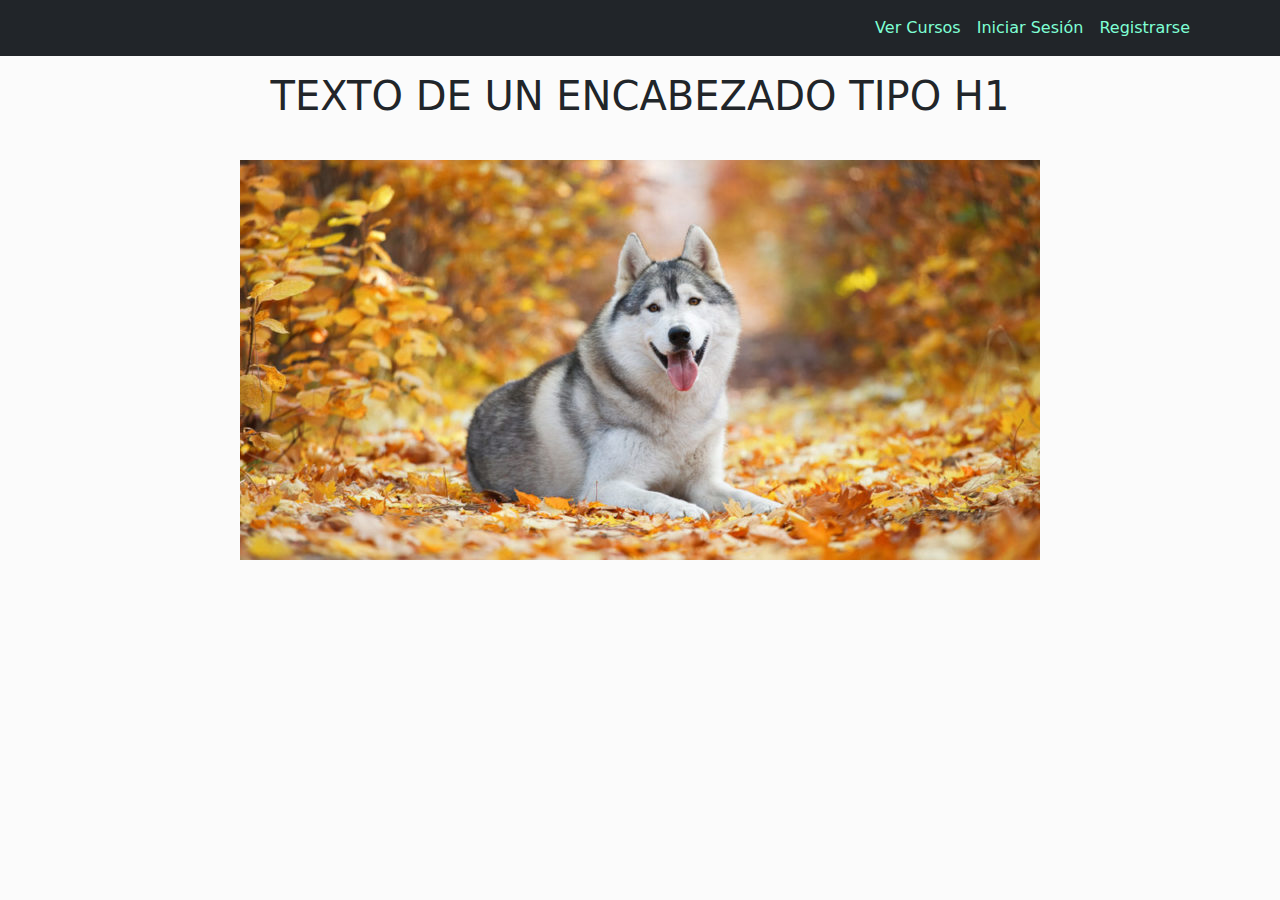
==== index.html @ fa4ae94c "se ha creado la pagina principal" ====
<!DOCTYPE html>
<html lang="en">
<head>
    <meta charset="UTF-8">
    <meta name="viewport" content="width=device-width, initial-scale=1.0">
    <link rel="stylesheet" href="boots/bootstrap.min.css">
    <link rel="stylesheet" href="CSS/styles.css">
    <title>Laboratorio 6</title>
</head>
<body>

    <header>
        <nav class="navbar navbar-expand-lg bg-dark" id="navbar">
            <div class="container">
                
                <button class="navbar-toggler" type="button"
                    data-bs-toggle="collapse"
                    data-bs-target="#navbarS"
                    aria-controls="navbarS"
                    aria-expanded="false"
                    aria-label="Toggle navigation"
                    >
                    <span class="navbar-toggler-icon"></span>
                </button>
                <div id="navbarS" class="collapse navbar-collapse">
                    <ul  class="navbar-nav ms-auto">
                        <li class="nav-item">
                            <a href="#" class="nav-link fs-6">Ver Cursos</a>
                        </li>
                        <li>
                            <a href="inicio-sesion.html" class="nav-link fs-6">Iniciar Sesión</a>
                        </li>
                        <li>
                            <a href="Registrarse.html" class="nav-link fs-6">Registrarse</a>
                        </li>
                    </ul>
                </div>
            </div>
        </nav>
    </header>

    <main class="container">

        <div class="row">

            <div class="col-lg-12">
                <h1 class="text-center p-3">TEXTO DE UN ENCABEZADO TIPO H1</h1>
            </div>

            <div class="col-lg-12 d-flex justify-content-center align-items-center p-3">
                <img src="images/perro1.jpg" alt="perro1">
            </div>

        </div>

    </main>

    <script src="boots/bootstrap.bundle.min.js"></script>
    
</body>
</html>
---- CSS/styles.css ----
body {
    height: 100vh;
    background-color: #FBFBFB;
}

.nav-link {
    color: aquamarine;
}

.nav-link:hover {
    color: white;
}
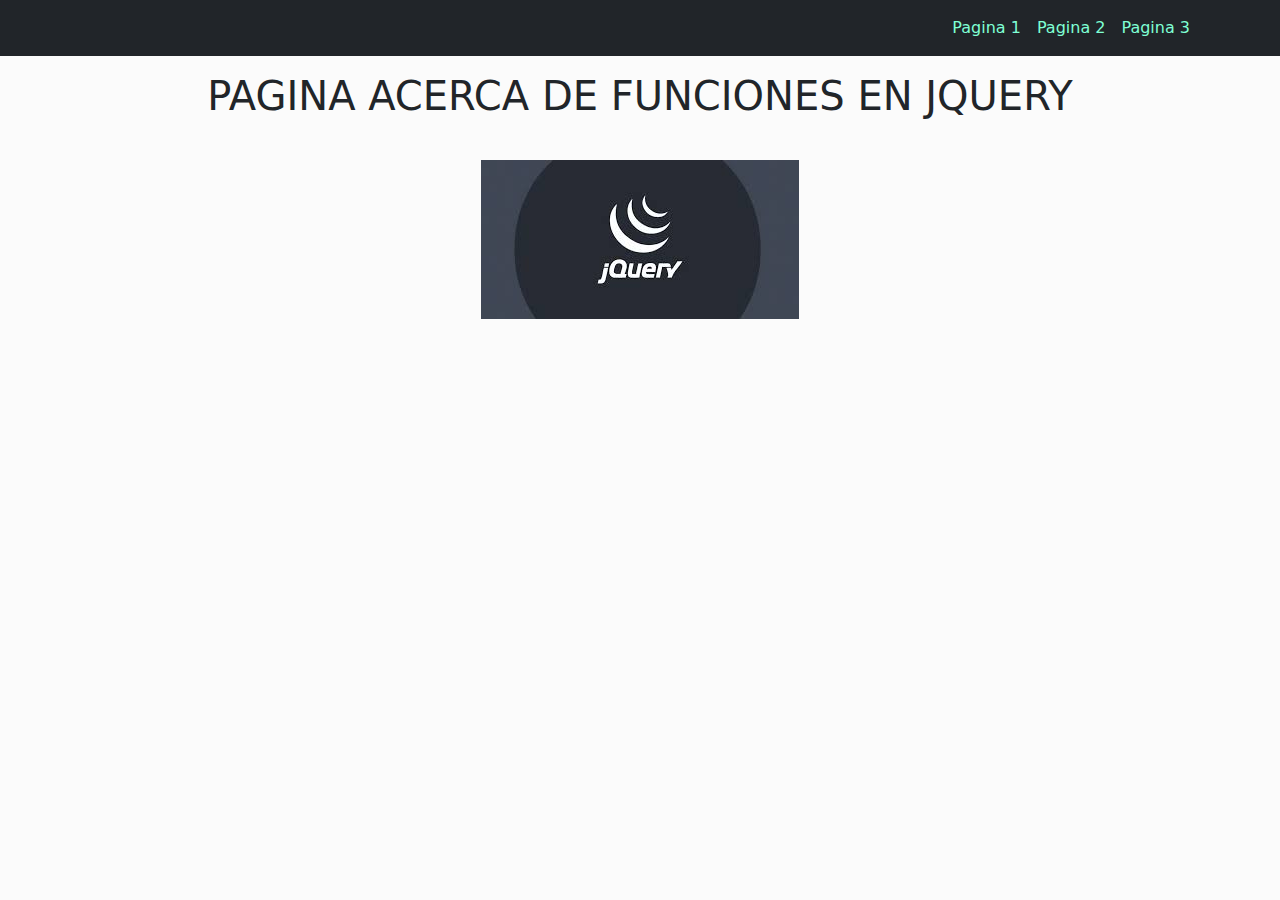
==== commit 45ac2560: "se agrego las tres paginas" ====
--- a/index.html
+++ b/index.html
@@ -25,13 +25,13 @@
                 <div id="navbarS" class="collapse navbar-collapse">
                     <ul  class="navbar-nav ms-auto">
                         <li class="nav-item">
-                            <a href="#" class="nav-link fs-6">Ver Cursos</a>
+                            <a href="pagina1.html" class="nav-link fs-6">Pagina 1</a>
                         </li>
                         <li>
-                            <a href="inicio-sesion.html" class="nav-link fs-6">Iniciar Sesión</a>
+                            <a href="pagina2.html" class="nav-link fs-6">Pagina 2</a>
                         </li>
                         <li>
-                            <a href="Registrarse.html" class="nav-link fs-6">Registrarse</a>
+                            <a href="pagina3.html" class="nav-link fs-6">Pagina 3</a>
                         </li>
                     </ul>
                 </div>
@@ -44,11 +44,11 @@
         <div class="row">
 
             <div class="col-lg-12">
-                <h1 class="text-center p-3">TEXTO DE UN ENCABEZADO TIPO H1</h1>
+                <h1 class="text-center p-3">PAGINA ACERCA DE FUNCIONES EN JQUERY</h1>
             </div>
 
             <div class="col-lg-12 d-flex justify-content-center align-items-center p-3">
-                <img src="images/perro1.jpg" alt="perro1">
+                <img src="images/jquery.jpg" alt="jqu">
             </div>
 
         </div>
--- a/CSS/styles.css
+++ b/CSS/styles.css
@@ -9,4 +9,14 @@
 
 .nav-link:hover {
     color: white;
+}
+
+.imagen {
+    height: 160px;
+    width: auto;
+}
+
+.imagenAncha {
+    height: 160px;
+    width: 260px;
 }